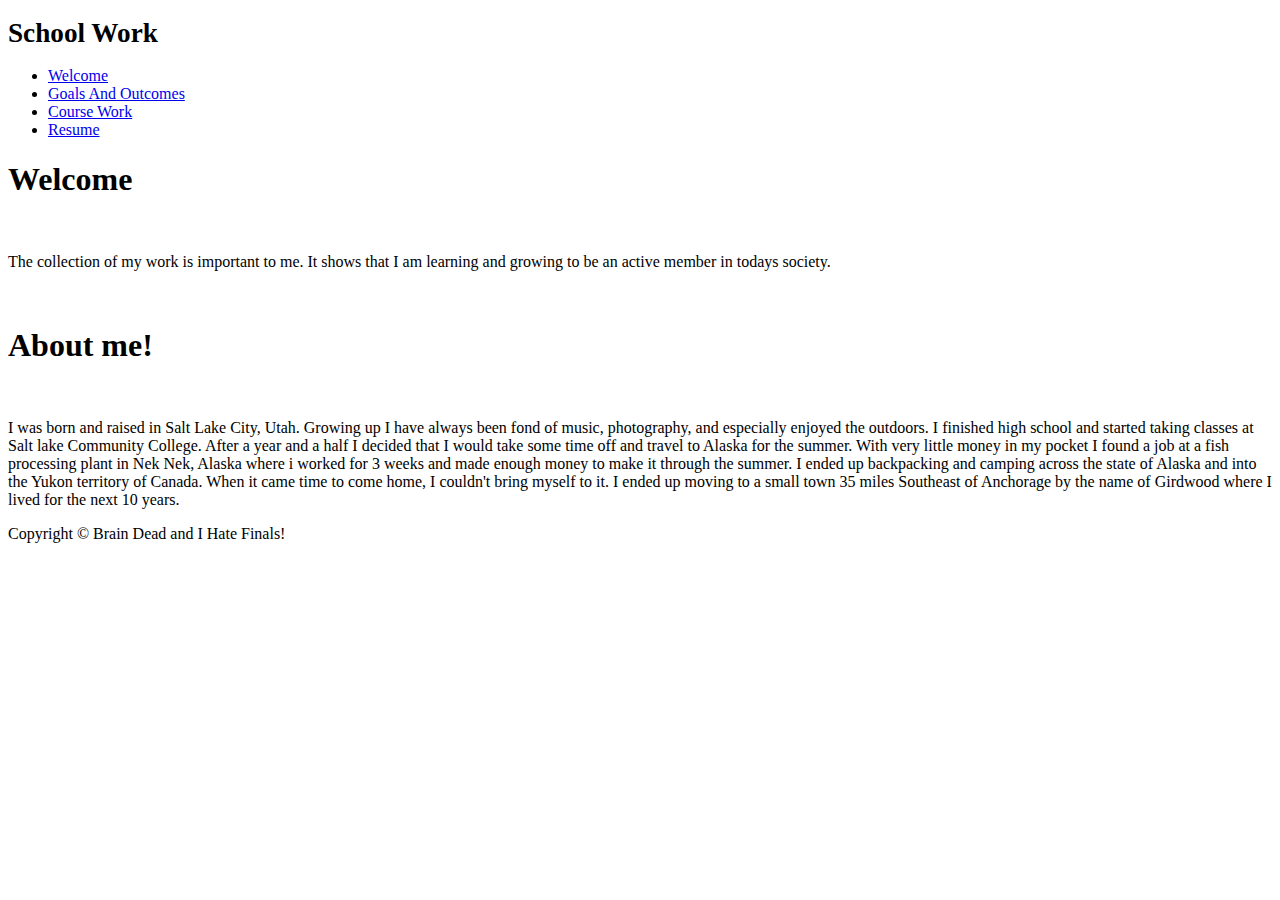
==== index.html @ 07457b1f "Update index.html" ====
<!DOCTYPE html>
<html lang="en">

<head>
  <title>E-Portfolio</title>
  <meta charset="UTF-8">
</head>

<body>
  <!-- Div and ID for wrapper -->
  <div id="wrapper">
    <header id="top_header">
      <h1 style="font-size: 170%; font-family: cursive">School Work</h1>
    </header>

    <nav id="menu">
      <ul>
        <li><a class="active" href="#home">Welcome</a></li>
        <li><a href="#About">Goals And Outcomes</a></li>
        <li><a href="#Whats Next">Course Work</a></li>
        <li><a href="#Contact">Resume</a></li>
      </ul>
    </nav>


    <div id="new_div">

      <section id="main_section">
        <article>
          <header>
            <hgroup>
              <h1>Welcome</h1></br>
              <p>The collection of my work is important to me.  It shows that I am learning and growing to be an active member in todays society.</p></br>
              <h1>About me!</h1></br>
              <p>I was born and raised in Salt Lake City, Utah. Growing up I have always been fond of music, photography, and especially enjoyed the outdoors. I finished high school and started taking classes at Salt lake Community College. After a year and a half I decided that I would take some time off and travel to Alaska for the summer. With very little money in my pocket I found a job at a fish processing plant in Nek Nek, Alaska where i worked for 3 weeks and made enough money to make it through the summer. I ended up backpacking and camping across the state of Alaska and into the Yukon territory of Canada. When it came time to come home, I couldn't bring myself to it. I ended up moving to a small town 35 miles Southeast of Anchorage by the name of Girdwood where I lived for the next 10 years.</p>
            </hgroup>
          </header>
        </article>
      </section>  
    </div>

    <!-- footer -->
    <footer id="the_footer">
      Copyright &copy; Brain Dead and I Hate Finals!
    </footer>

    <!-- Div for wrapper -->
  </div>
</body>

</html>
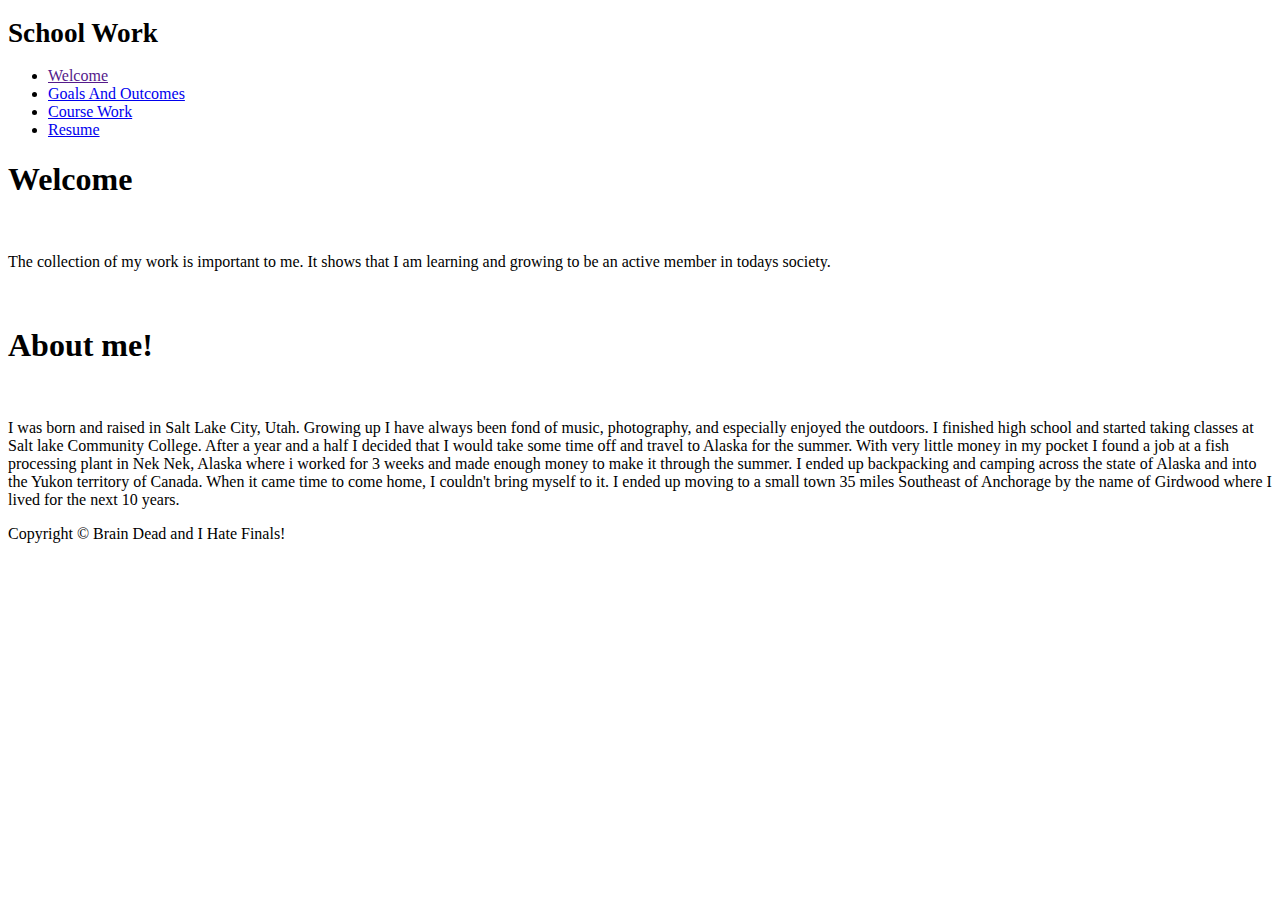
==== commit 0edd7943: "Rename index to index.html" ====
--- a/index.html
+++ b/index.html
@@ -4,6 +4,7 @@
 <head>
   <title>E-Portfolio</title>
   <meta charset="UTF-8">
+  <link rel="stylesheet" type="txt/css" href=main.css>
 </head>
 
 <body>
@@ -15,7 +16,7 @@
 
     <nav id="menu">
       <ul>
-        <li><a class="active" href="#home">Welcome</a></li>
+        <li><a href="" class="current">Welcome</a></li>
         <li><a href="#About">Goals And Outcomes</a></li>
         <li><a href="#Whats Next">Course Work</a></li>
         <li><a href="#Contact">Resume</a></li>
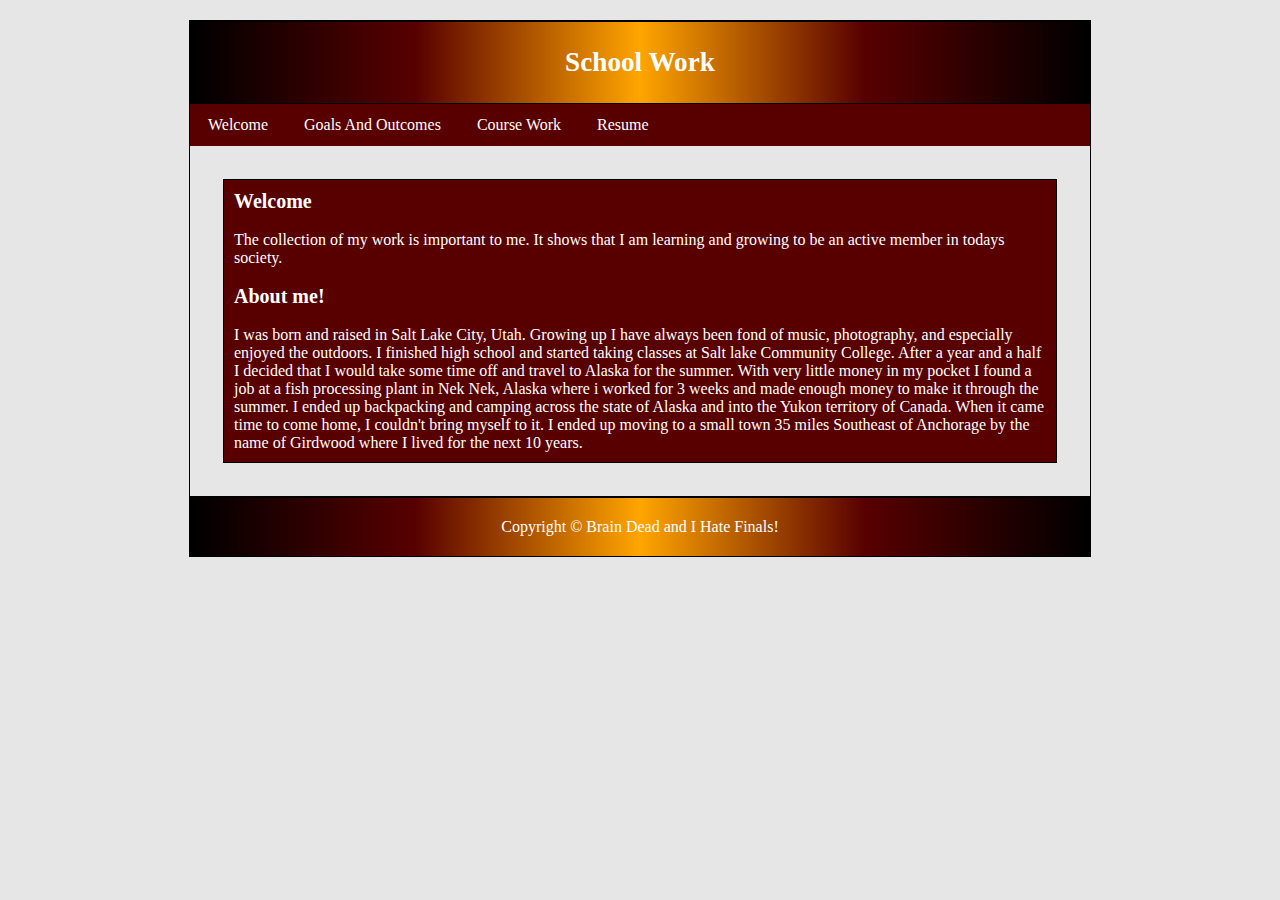
==== commit 1fa23835: "Update index.html" ====
--- a/index.html
+++ b/index.html
@@ -2,9 +2,128 @@
 <html lang="en">
 
 <head>
-  <title>E-Portfolio</title>
+  <title>E - Portfolio</title>
   <meta charset="UTF-8">
   <link rel="stylesheet" type="txt/css" href=main.css>
+  <style>
+    /* resets margins and padding to zero by default */
+
+* {
+  margin: 0px;
+  padding: 0px;
+}
+
+/* Element selector Changes the font of all h1 tags */
+
+h1 {
+  font: bold 20px Tahoma;
+}
+
+
+/* Changes the font of all h2 tags */
+
+h2 {
+  font: bold 14px Tahoma;
+}
+
+
+/* This insures that all browsers handle the website in the same way.  CSS Display */
+
+header,
+section,
+footer aside,
+nav,
+article,
+hgroup {
+  display: block;
+}
+
+body {
+  text-align: center;
+  background-color: #e6e6e6
+}
+
+
+/* This will style the whole website CSS Dimension Width, CSS Margin */
+
+#wrapper {
+  border: 1px solid black;
+  width: 900px;
+  margin: 20px auto;
+  text-align: left;
+}
+
+
+/* This styles the header CSS Padding, CSS Boarder, CSS Gradient */
+
+#top_header {
+  background: linear-gradient(to right, black, rgb(88, 0, 0), orange, rgb(88, 0, 0), black);
+  border: 1px solid black;
+  padding: 25px;
+  text-align: center;
+  color: white;
+}
+
+
+/* This styles the nav bar */
+
+#menu {
+  background-color: rgb(88, 0, 0);
+  color: white;
+}
+
+#menu ul {
+  list-style-type: none;
+  margin: 0;
+  padding: 0;
+  overflow: hidden;
+}
+
+#menu li {
+  float: left;
+}
+
+#menu li a {
+  display: inline-block;
+  color: white;
+  text-align: center;
+  padding: 12px 18px;
+  text-decoration: none;
+}
+
+
+/* CSS Anchor Pseudo Class */
+
+li a:hover {
+  background-color: #111;
+}
+
+#main_section {
+  float: left;
+  width: 860px;
+  margin: 20px;
+}
+
+
+/* CSS Top Boarder, Align, Gradient */
+
+#the_footer {
+  clear: both;
+  text-align: center;
+  padding: 20px;
+  border-top: 2px solid black;
+  background: linear-gradient(to right, black, rgb(88, 0, 0), orange, rgb(88, 0, 0), black);
+  color: white;
+}
+
+article {
+  background: #580000;
+  border: 1px solid black;
+  padding: 10px;
+  margin: 13px;
+  color: white;
+}
+  </style>
 </head>
 
 <body>
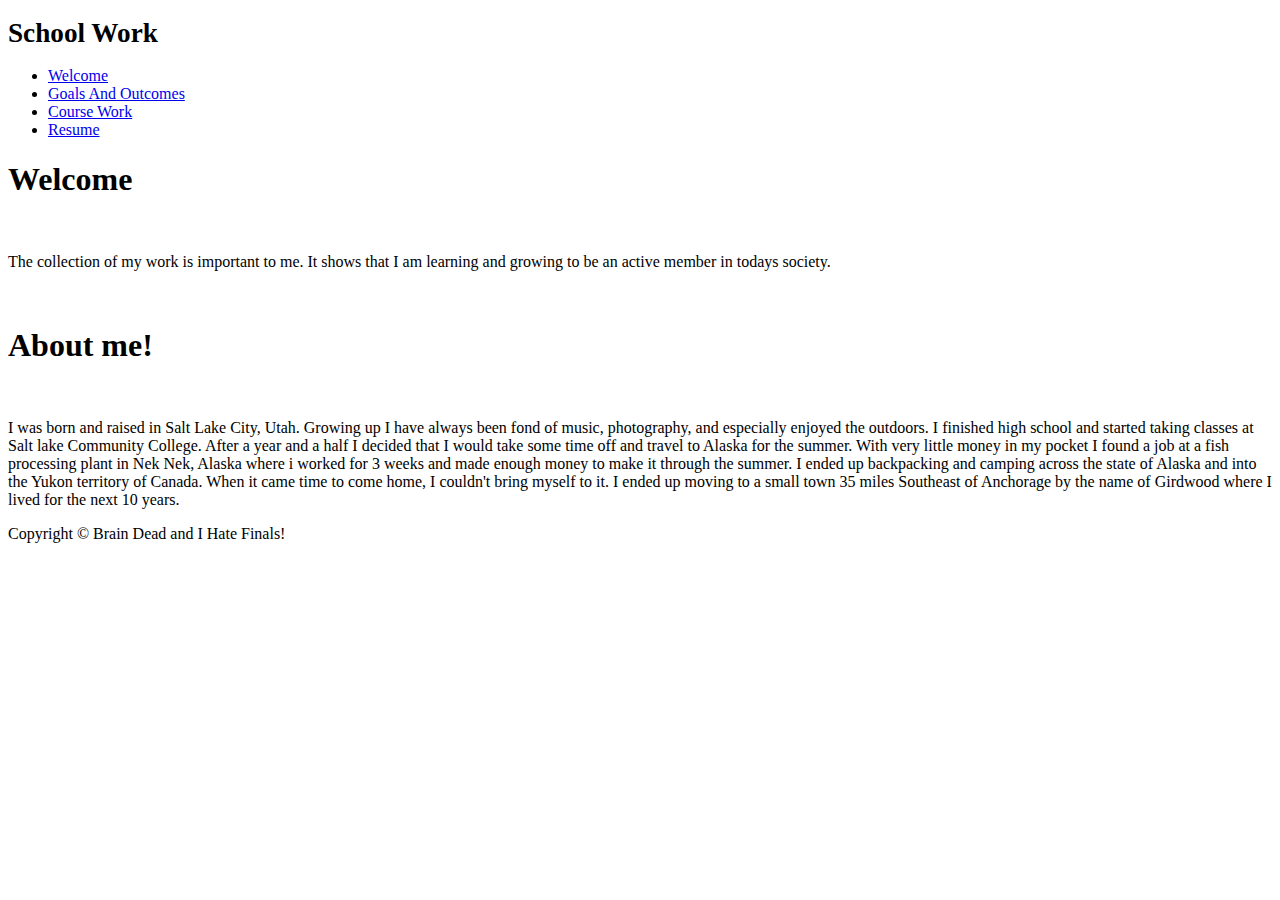
==== commit 499b0cb0: "Update index.html" ====
--- a/index.html
+++ b/index.html
@@ -2,128 +2,9 @@
 <html lang="en">
 
 <head>
-  <title>E - Portfolio</title>
+  <title>E-Portfolio</title>
   <meta charset="UTF-8">
   <link rel="stylesheet" type="txt/css" href=main.css>
-  <style>
-    /* resets margins and padding to zero by default */
-
-* {
-  margin: 0px;
-  padding: 0px;
-}
-
-/* Element selector Changes the font of all h1 tags */
-
-h1 {
-  font: bold 20px Tahoma;
-}
-
-
-/* Changes the font of all h2 tags */
-
-h2 {
-  font: bold 14px Tahoma;
-}
-
-
-/* This insures that all browsers handle the website in the same way.  CSS Display */
-
-header,
-section,
-footer aside,
-nav,
-article,
-hgroup {
-  display: block;
-}
-
-body {
-  text-align: center;
-  background-color: #e6e6e6
-}
-
-
-/* This will style the whole website CSS Dimension Width, CSS Margin */
-
-#wrapper {
-  border: 1px solid black;
-  width: 900px;
-  margin: 20px auto;
-  text-align: left;
-}
-
-
-/* This styles the header CSS Padding, CSS Boarder, CSS Gradient */
-
-#top_header {
-  background: linear-gradient(to right, black, rgb(88, 0, 0), orange, rgb(88, 0, 0), black);
-  border: 1px solid black;
-  padding: 25px;
-  text-align: center;
-  color: white;
-}
-
-
-/* This styles the nav bar */
-
-#menu {
-  background-color: rgb(88, 0, 0);
-  color: white;
-}
-
-#menu ul {
-  list-style-type: none;
-  margin: 0;
-  padding: 0;
-  overflow: hidden;
-}
-
-#menu li {
-  float: left;
-}
-
-#menu li a {
-  display: inline-block;
-  color: white;
-  text-align: center;
-  padding: 12px 18px;
-  text-decoration: none;
-}
-
-
-/* CSS Anchor Pseudo Class */
-
-li a:hover {
-  background-color: #111;
-}
-
-#main_section {
-  float: left;
-  width: 860px;
-  margin: 20px;
-}
-
-
-/* CSS Top Boarder, Align, Gradient */
-
-#the_footer {
-  clear: both;
-  text-align: center;
-  padding: 20px;
-  border-top: 2px solid black;
-  background: linear-gradient(to right, black, rgb(88, 0, 0), orange, rgb(88, 0, 0), black);
-  color: white;
-}
-
-article {
-  background: #580000;
-  border: 1px solid black;
-  padding: 10px;
-  margin: 13px;
-  color: white;
-}
-  </style>
 </head>
 
 <body>
@@ -135,7 +16,7 @@
 
     <nav id="menu">
       <ul>
-        <li><a href="" class="current">Welcome</a></li>
+        <li><a class="active" href="#home">Welcome</a></li>
         <li><a href="#About">Goals And Outcomes</a></li>
         <li><a href="#Whats Next">Course Work</a></li>
         <li><a href="#Contact">Resume</a></li>
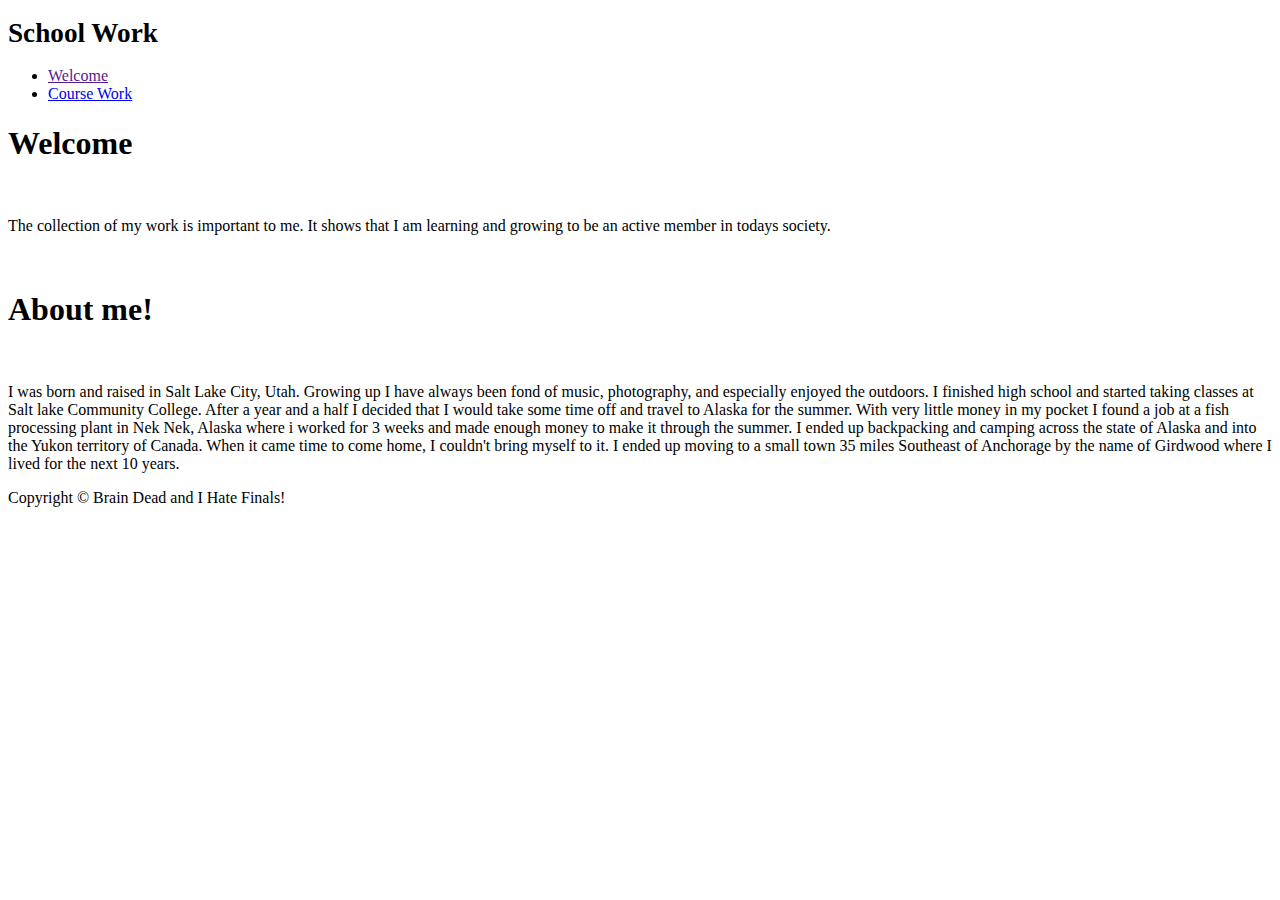
==== commit c40a17fb: "Update index.html" ====
--- a/index.html
+++ b/index.html
@@ -16,10 +16,8 @@
 
     <nav id="menu">
       <ul>
-        <li><a class="active" href="#home">Welcome</a></li>
-        <li><a href="#About">Goals And Outcomes</a></li>
+        <li><a href="" class="current">Welcome</a></li>
         <li><a href="#Whats Next">Course Work</a></li>
-        <li><a href="#Contact">Resume</a></li>
       </ul>
     </nav>
 
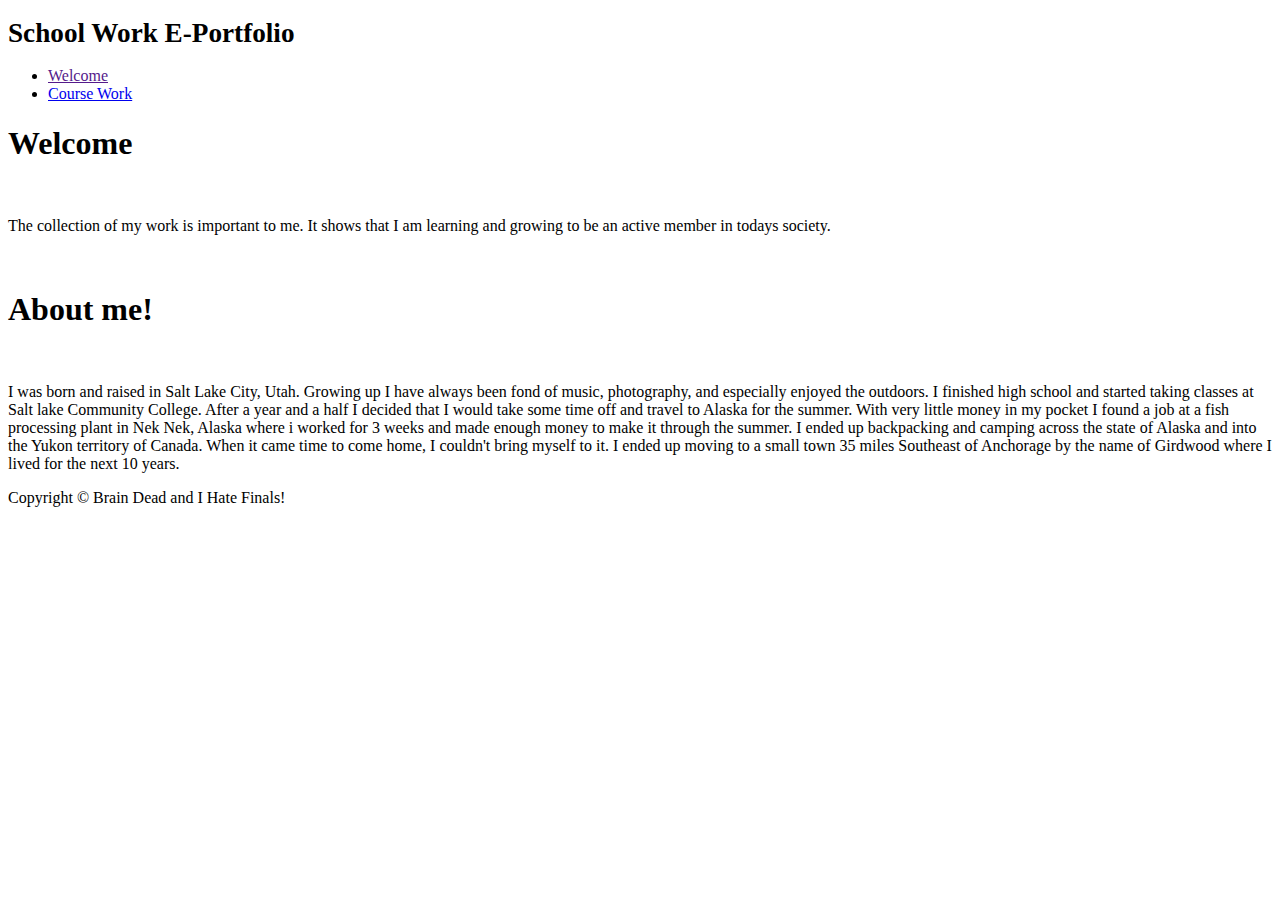
==== commit 06712719: "Update index.html" ====
--- a/index.html
+++ b/index.html
@@ -11,13 +11,13 @@
   <!-- Div and ID for wrapper -->
   <div id="wrapper">
     <header id="top_header">
-      <h1 style="font-size: 170%; font-family: cursive">School Work</h1>
+      <h1 style="font-size: 170%; font-family: cursive">School Work E-Portfolio</h1>
     </header>
 
     <nav id="menu">
       <ul>
         <li><a href="" class="current">Welcome</a></li>
-        <li><a href="#Whats Next">Course Work</a></li>
+        <li><a href="coursework.html">Course Work</a></li>
       </ul>
     </nav>
 
